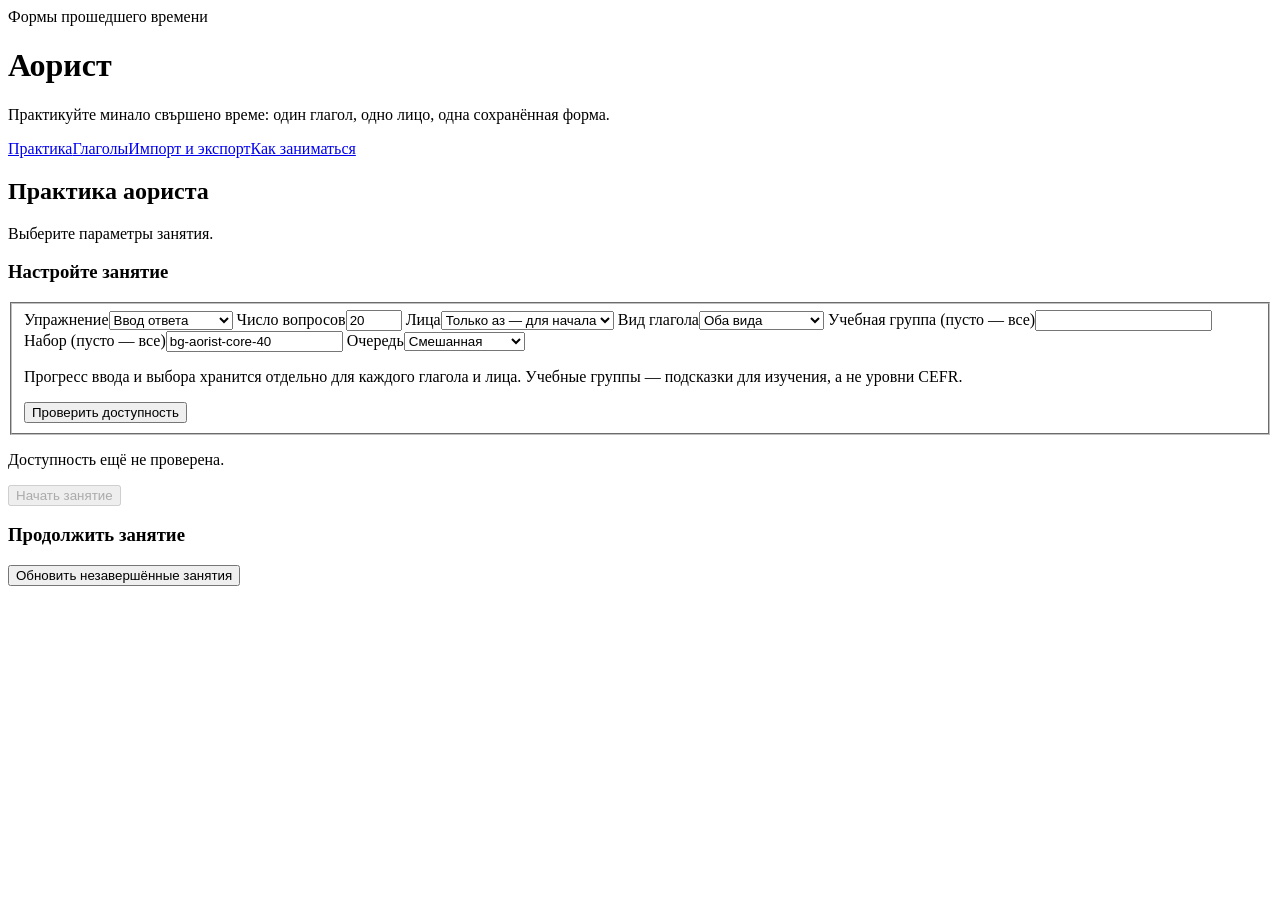
==== src/main/resources/static/aorist.html @ 810a6dee "Add Russian aorist web management and practice interface" ====
<!doctype html>
<html lang="ru">
<head>
  <meta charset="UTF-8"><meta name="viewport" content="width=device-width, initial-scale=1">
  <title>Аорист — Болгарский тренажёр</title>
  <link rel="stylesheet" href="/css/styles.css"><link rel="stylesheet" href="/css/pronunciation.css"><link rel="stylesheet" href="/css/aorist.css">
  <script type="module" src="/js/layout.js"></script><script type="module" src="/js/aorist.js"></script>
</head>
<body><main class="practice-page aorist-page">
  <span class="badge">Формы прошедшего времени</span><h1>Аорист</h1>
  <p class="intro">Практикуйте минало свършено време: один глагол, одно лицо, одна сохранённая форма.</p>
  <nav class="aorist-tabs toolbar" aria-label="Разделы аориста"><a href="#practice" data-view="practice">Практика</a><a href="#verbs" data-view="verbs">Глаголы</a><a href="#import" data-view="import">Импорт и экспорт</a><a href="#help" data-view="help">Как заниматься</a></nav>
  <datalist id="aorist-datasets"></datalist><datalist id="aorist-groups"></datalist>
  <p id="aorist-storage-note" class="note" hidden>Сохранение в браузере недоступно. Занятия хранятся на сервере; сохраните адрес занятия. Несохранённый ввод останется только на этой странице.</p>
  <p id="aorist-catalog-message" role="status" aria-live="polite"></p><button id="aorist-catalog-retry" type="button" class="secondary" hidden>Повторить загрузку наборов</button>

  <section data-panel="practice" aria-labelledby="aorist-practice-title">
    <h2 id="aorist-practice-title" class="view-title" tabindex="-1">Практика аориста</h2>
    <p id="ap-message" role="status" aria-live="polite" tabindex="-1">Выберите параметры занятия.</p><button id="ap-retry" type="button" class="secondary" hidden>Повторить запрос</button>
    <section id="ap-settings" class="panel">
      <h3>Настройте занятие</h3>
      <form id="ap-options"><fieldset id="ap-option-fields"><div class="aorist-grid">
        <label>Упражнение<select id="ap-type"><option value="TYPED">Ввод ответа</option><option value="MULTIPLE_CHOICE">Выбор варианта</option></select></label>
        <label>Число вопросов<input id="ap-size" type="number" min="1" max="100" value="20" required></label>
        <label>Лица<select id="ap-person-mode"><option value="AZ">Только аз — для начала</option><option value="SELECTED">Выбранные лица</option><option value="ALL">Все шесть лиц</option></select></label>
        <label>Вид глагола<select id="ap-aspect"><option value="">Оба вида</option><option value="imperfective">Несовершенный</option><option value="perfective">Совершенный</option></select></label>
        <label>Учебная группа (пусто — все)<input id="ap-group" list="aorist-groups" maxlength="100"></label>
        <label>Набор (пусто — все)<input id="ap-dataset" list="aorist-datasets" maxlength="100" value="bg-aorist-core-40" autocapitalize="off" spellcheck="false"></label>
        <label>Очередь<select id="ap-scope"><option value="MIXED">Смешанная</option><option value="NEW">Новые</option><option value="DUE">Пора повторить</option></select></label>
      </div><fieldset id="ap-person-fields" class="aorist-persons" hidden><legend>Какие лица практиковать</legend>
        <label><input name="ap-person" type="checkbox" value="1sg" checked>аз — я</label><label><input name="ap-person" type="checkbox" value="2sg">ти — ты</label><label><input name="ap-person" type="checkbox" value="3sg">той/тя/то — он/она/оно</label>
        <label><input name="ap-person" type="checkbox" value="1pl">ние — мы</label><label><input name="ap-person" type="checkbox" value="2pl">вие — вы</label><label><input name="ap-person" type="checkbox" value="3pl">те — они</label>
      </fieldset><p class="note">Прогресс ввода и выбора хранится отдельно для каждого глагола и лица. Учебные группы — подсказки для изучения, а не уровни CEFR.</p><button type="submit">Проверить доступность</button></fieldset></form>
      <p id="ap-availability" role="status" aria-live="polite">Доступность ещё не проверена.</p><button id="ap-start" type="button" disabled>Начать занятие</button>
      <section class="aorist-resume" aria-labelledby="ap-resume-title"><h3 id="ap-resume-title">Продолжить занятие</h3><button id="ap-resume-last" type="button" class="secondary" hidden>Открыть сохранённое занятие</button><p id="ap-sessions-message" role="status" aria-live="polite"></p><div id="ap-sessions"></div><button id="ap-sessions-refresh" type="button" class="secondary">Обновить незавершённые занятия</button></section>
    </section>
    <section id="ap-training" class="panel" hidden aria-labelledby="ap-prompt" aria-busy="false">
      <div class="section-heading"><p id="ap-position"></p><button id="ap-end" type="button" class="secondary">Завершить досрочно</button></div><progress id="ap-progress" max="1" value="0" aria-label="Прогресс занятия"></progress>
      <p id="ap-mode" class="badge"></p><h2 id="ap-prompt" class="aorist-prompt"><span id="ap-lemma" lang="bg"></span> — <span id="ap-meaning"></span></h2>
      <p class="aorist-instruction">Время: <strong id="ap-tense" lang="bg"></strong></p><p class="aorist-instruction">Лицо: <strong id="ap-person" lang="bg"></strong></p><p id="ap-answer-scope" class="note"></p><div id="ap-source-audio"></div>
      <form id="ap-answer-form"><div id="ap-typed"><label for="ap-answer">Форма на болгарском</label><input id="ap-answer" lang="bg" maxlength="4000" autocomplete="off" autocapitalize="off" spellcheck="false" aria-describedby="ap-keyboard-help"></div>
        <fieldset id="ap-choices" hidden><legend>Выберите форму для указанного глагола, времени и лица</legend><div id="ap-choice-options"></div><p id="ap-choice-notice" class="note"></p></fieldset>
        <p id="ap-keyboard-help" class="note">Enter — проверить; после обратной связи Enter — дальше. В вариантах используйте Tab и стрелки.</p>
        <div class="toolbar"><button id="ap-submit" type="submit">Проверить</button><button id="ap-reveal" type="button" class="secondary">Показать ответ</button></div>
      </form><p id="ap-reveal-help" class="note">Раскрытие не даёт правильного ответа в статистике: серия сбрасывается, повторение назначается через день в этом типе упражнения.</p>
      <section id="ap-feedback" class="aorist-feedback" hidden aria-live="polite" aria-labelledby="ap-feedback-title"><h3 id="ap-feedback-title"></h3><p id="ap-submitted"></p><p id="ap-correct" lang="bg"></p><p id="ap-alternatives" lang="bg"></p><p id="ap-explanation"></p><div id="ap-answer-audio"></div><div id="ap-details"></div><button id="ap-next" type="button">Дальше</button></section>
    </section>
    <section id="ap-results" class="panel" hidden><h2 id="ap-results-title" tabindex="-1">Результаты занятия</h2><p id="ap-result-counts"></p><p id="ap-result-accuracy"></p><h3>Ошибки и раскрытые ответы</h3><div id="ap-mistakes"></div><details><summary>Все вопросы</summary><div id="ap-all-results"></div></details><button id="ap-new" type="button">Новое занятие</button></section>
    <section id="aorist-voice-settings" class="panel" aria-label="Озвучивание"></section>
  </section>

  <section data-panel="verbs" hidden aria-labelledby="av-title">
    <div class="section-heading"><h2 id="av-title" class="view-title" tabindex="-1">Глаголы и формы</h2><button id="av-create" type="button">Добавить глагол</button></div>
    <section id="av-editor" class="panel" hidden><h3 id="av-editor-title">Новый глагол</h3><form id="av-form"><fieldset id="av-editor-fields"><div class="aorist-grid">
      <label>Код набора<input id="av-dataset" list="aorist-datasets" maxlength="100" required autocapitalize="off" spellcheck="false"></label><label>Идентификатор записи в наборе<input id="av-external" maxlength="100" required autocapitalize="off" spellcheck="false"></label>
      <label>Словарная форма<input id="av-lemma" lang="bg" maxlength="255" required spellcheck="false"></label><label>Русское значение<input id="av-russian" maxlength="1000" required></label>
      <label>Вид<select id="av-aspect"><option value="imperfective">Несовершенный</option><option value="perfective">Совершенный</option></select></label><label>Частица<select id="av-particle"><option value="">Нет</option><option>се</option><option>си</option></select></label>
      <label>Учебная группа<input id="av-group" list="aorist-groups" maxlength="100" required></label>
    </div><fieldset><legend>Аорист: допустимые ответы, по одному на строке</legend><p class="note">Заполните все шесть лиц явно. Формы не вычисляются из словарной формы. Для возвратных глаголов сохраните се/си после глагола.</p><div id="av-forms" class="aorist-grid"></div></fieldset>
    <label>Пояснение<textarea id="av-note" maxlength="4000" rows="3"></textarea></label><fieldset><legend>Источник</legend><div class="aorist-grid"><label>Название<input id="av-source-title" maxlength="1000" required></label><label>Ссылка<input id="av-source-url" type="url" maxlength="2048" required></label><label>Раздел<input id="av-source-section" maxlength="1000" value="Минало свършено време" required></label><label>Дата проверки, указанная вами<input id="av-source-date" type="date" required></label></div></fieldset>
    <label class="aorist-check"><input id="av-new-dataset" type="checkbox">Создать новый набор</label><div id="av-metadata" hidden><p class="note">Для нового набора задайте данные источника. Для существующего набора они изменяются через импорт.</p><div class="aorist-grid"><label>Ревизия набора<input id="av-revision" type="number" min="1" max="2147483647" value="1"></label><label>Дата набора<input id="av-created" type="date"></label></div><label>Примечания набора — по одному на строке<textarea id="av-root-notes" rows="2"></textarea></label></div>
    <div class="toolbar"><button type="submit">Сохранить глагол</button><button id="av-cancel" type="button" class="secondary">Отмена</button></div></fieldset></form><p id="av-editor-message" role="status" aria-live="polite" tabindex="-1"></p><button id="av-save-retry" type="button" class="secondary" hidden>Проверить сохранение и повторить</button><button id="av-reload" type="button" class="secondary" hidden>Загрузить актуальную запись</button></section>
    <section class="panel"><form id="av-filters"><fieldset id="av-filter-fields" class="aorist-grid"><label class="aorist-wide">Поиск по глаголам, формам и значениям<input id="av-query" type="search" maxlength="255" placeholder="Например, четохме или читать"></label>
      <label>Набор (пусто — все)<input id="av-filter-dataset" list="aorist-datasets" maxlength="100"></label><label>Учебная группа<input id="av-filter-group" list="aorist-groups" maxlength="100"></label><label>Вид<select id="av-filter-aspect"><option value="">Оба вида</option><option value="imperfective">Несовершенный</option><option value="perfective">Совершенный</option></select></label>
      <label>Частица<select id="av-filter-particle"><option value="">Все</option><option value="none">Без частицы</option><option>се</option><option>си</option></select></label><label>Записи<select id="av-filter-archive"><option value="false">Активные</option><option value="true">Архив</option></select></label><label>На странице<select id="av-filter-size"><option>10</option><option selected>20</option><option>50</option></select></label><button type="submit">Найти</button>
    </fieldset></form></section><p id="av-message" role="status" aria-live="polite" tabindex="-1"></p><button id="av-retry" type="button" class="secondary" hidden>Повторить загрузку</button><div id="av-list" class="aorist-list" aria-busy="false"></div><nav class="pagination" aria-label="Страницы глаголов"><button id="av-previous" type="button" class="secondary" disabled>Назад</button><span id="av-page"></span><button id="av-next" type="button" class="secondary" disabled>Далее</button></nav><p class="note">Архив сохраняет формы и историю. Архивные записи не входят в новые занятия, но уже начатое занятие можно закончить.</p>
  </section>

  <section data-panel="import" hidden aria-labelledby="ai-title"><h2 id="ai-title" class="view-title" tabindex="-1">Импорт и экспорт аориста</h2>
    <section class="panel"><h3>1. Выберите JSON</h3><p>Отдельный формат аориста, версия 1. UTF-8, до 1 МБ. Предпросмотр не меняет данные. Импорт слов, предложений и видовых пар выполняется в их разделах.</p><form id="ai-upload"><fieldset id="ai-upload-fields"><label for="ai-file">Файл с глаголами и шестью массивами форм</label><input id="ai-file" type="file" accept=".json,application/json"><button type="submit">Предпросмотр</button></fieldset></form><p id="ai-message" role="status" aria-live="polite" tabindex="-1"></p><button id="ai-retry" type="button" class="secondary" hidden>Повторить подтверждение</button></section>
    <section id="ai-preview" class="panel" hidden aria-busy="false"><h3>2. Проверьте и выберите записи</h3><p id="ai-metadata"></p><div id="ai-root-notes"></div><div id="ai-errors"></div><div id="ai-warnings"></div><p id="ai-count" role="status" aria-live="polite"></p><fieldset id="ai-preview-fields"><div class="toolbar"><button id="ai-select-new" type="button" class="secondary">Выбрать новые</button><button id="ai-select-unchanged" type="button" class="secondary">Выбрать без изменений</button><button id="ai-select-none" type="button" class="secondary">Снять выбор</button></div><p class="note">Обновления изначально не выбраны. Сравните «Было / Будет», затем отметьте нужные записи.</p><div id="ai-rows"></div><label id="ai-downgrade-label" class="aorist-check" hidden><input id="ai-downgrade" type="checkbox">Разрешаю импорт показанной более ранней ревизии источника</label></fieldset><nav class="pagination" aria-label="Страницы предпросмотра"><button id="ai-previous" type="button" class="secondary">Назад</button><span id="ai-page"></span><button id="ai-next" type="button" class="secondary">Далее</button></nav><button id="ai-confirm" type="button" disabled>Подтвердить выбранные записи</button></section>
    <section id="ai-result" class="panel" hidden><h3>Импорт завершён</h3><p id="ai-summary"></p><ul id="ai-outcomes"></ul><a href="#verbs">Открыть глаголы</a> · <a href="#practice">Перейти к практике</a></section>
    <section class="panel"><h3>Экспорт учебного материала</h3><p>Только глаголы, формы и сведения об источнике. Прогресс, занятия и архивный статус не входят в JSON. Это не резервная копия. Ревизия остаётся ревизией последнего источника, даже после ваших правок.</p><form id="ae-form"><fieldset id="ae-fields" class="aorist-grid"><label>Код набора<input id="ae-dataset" list="aorist-datasets" value="bg-aorist-core-40" maxlength="100" required></label><label>Какие записи<select id="ae-scope"><option value="active">Активные</option><option value="archived">Архивные</option><option value="all">Все, включая архив</option></select></label><button type="submit">Скачать JSON</button></fieldset></form><p id="ae-message" role="status" aria-live="polite"></p></section>
  </section>

  <section data-panel="help" hidden aria-labelledby="ah-title"><h2 id="ah-title" class="view-title" tabindex="-1">Как заниматься</h2><div class="panel">
    <h3>Время и вид — разные вещи</h3><p>Аорист — минало свършено време изъявительного наклонения. Он есть и у несовершенных, и у совершенных глаголов. <span lang="bg">Чета → четох</span> и <span lang="bg">прочета → прочетох</span> — отдельные учебные записи. Аорист сам по себе не означает, что результат обязательно достигнут: <span lang="bg">четох</span> не гарантирует, что текст дочитан.</p>
    <h3>Словарная форма и шесть лиц</h3><p>Заглавная форма — первое лицо единственного числа настоящего времени в словарной записи. Мы просим явно сохранённую форму аориста для аз, ти, той/тя/то, ние, вие или те. Род не добавляет отдельные формы. Формы для ти и той/тя/то часто совпадают; выбирайте ответ для указанного глагола и лица, а не угадывайте лицо по одной форме.</p>
    <h3>Частицы се и си</h3><p>Лицо показано отдельно. В поле ответа вводите изолированную форму без местоимения: <span lang="bg">облякох се</span>. Не соединяйте метку лица с ответом: полное предложение с подлежащим будет <span lang="bg">Аз се облякох</span>. Частица важна для значения; не удаляйте и не переставляйте её в учебном ответе.</p>
    <h3>Формы могут совпадать</h3><p>Некоторые формы аориста и имперфекта совпадают по написанию. Здесь упражнение задаёт время заранее и проверяет формы этой карточки. Мы не выводим спряжение из одного окончания и не тренируем выбор времени в контексте предложения.</p>
    <h3>Проверка и повторение</h3><p>Принимаются сохранённые варианты нужного лица. Регистр, повторные пробелы и обычные комбинируемые ударения не мешают проверке; и, й и ѝ различаются. «Не совпало» относится к ответам карточки, а не ко всем возможным болгарским формам. Группы — учебные ярлыки, не CEFR и не универсальные классы спряжения.</p><p>Ввод и выбор имеют отдельный прогресс. После раскрытия правильный ответ не засчитывается, серия сбрасывается, повтор назначается через день. Непроверенные вопросы при досрочном завершении не меняют расписание.</p>
    <h3>Пояснения и озвучивание</h3><p>После ответа доступны принятые варианты. Если в занятии есть ещё вопросы этого глагола, полная таблица и заметка остаются скрытыми до ответа или раскрытия этих вопросов. Озвучивание включается только по вашей кнопке; отсутствие болгарского голоса не мешает учиться.</p><p>Набор содержит сведения об источниках, но не прошёл независимую лингвистическую проверку. Формы и варианты ограничены учебными записями. Упражнений с пропусками в предложениях здесь нет.</p>
  </div></section>
  <noscript>Для работы раздела включите JavaScript. Данные хранятся в локальном приложении.</noscript>
</main></body></html>
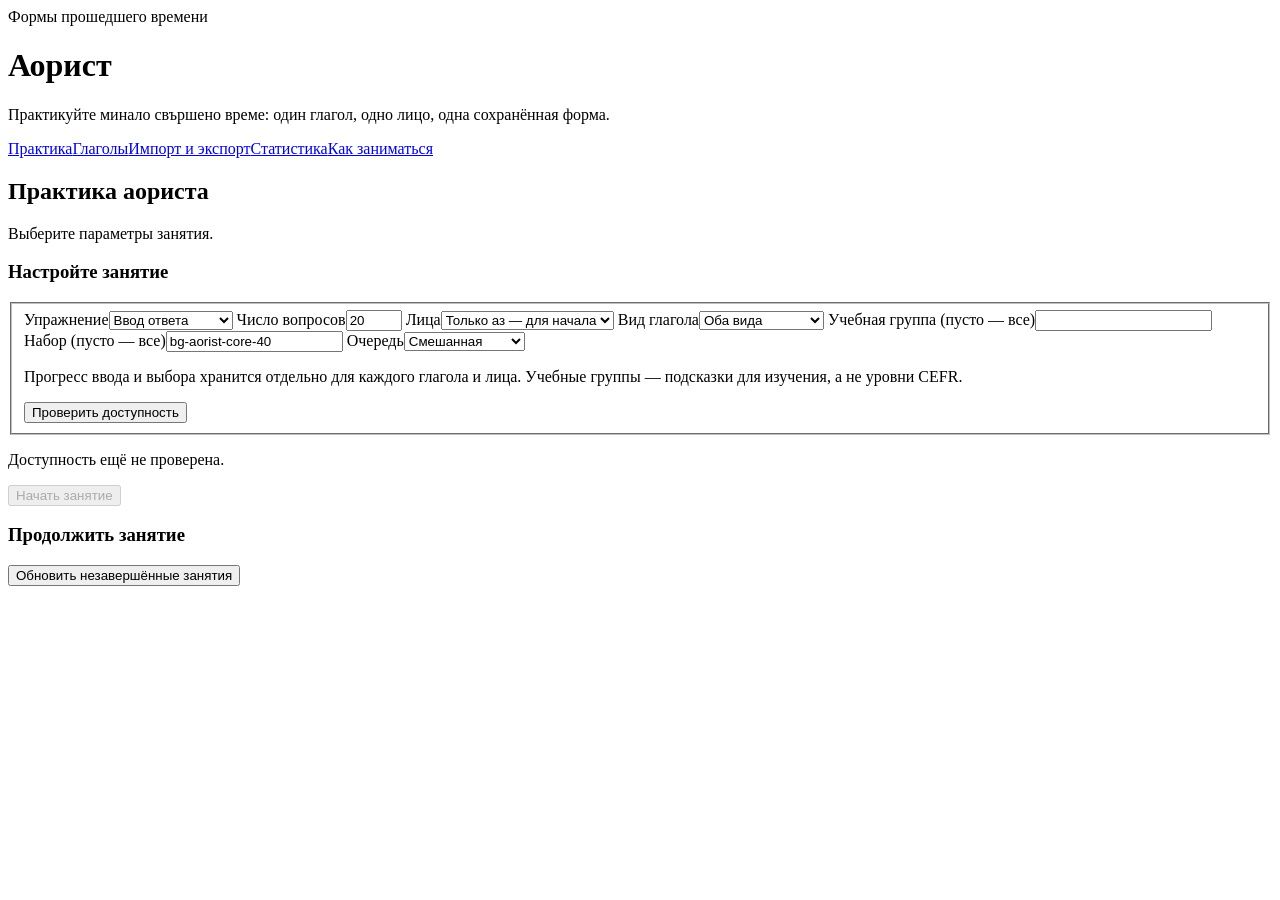
==== commit e53b4d7b: "Integrate independent aorist statistics and final verification" ====
--- a/src/main/resources/static/aorist.html
+++ b/src/main/resources/static/aorist.html
@@ -9,11 +9,18 @@
 <body><main class="practice-page aorist-page">
   <span class="badge">Формы прошедшего времени</span><h1>Аорист</h1>
   <p class="intro">Практикуйте минало свършено време: один глагол, одно лицо, одна сохранённая форма.</p>
-  <nav class="aorist-tabs toolbar" aria-label="Разделы аориста"><a href="#practice" data-view="practice">Практика</a><a href="#verbs" data-view="verbs">Глаголы</a><a href="#import" data-view="import">Импорт и экспорт</a><a href="#help" data-view="help">Как заниматься</a></nav>
+  <nav class="aorist-tabs toolbar" aria-label="Разделы аориста"><a href="#practice" data-view="practice">Практика</a><a href="#verbs" data-view="verbs">Глаголы</a><a href="#import" data-view="import">Импорт и экспорт</a><a href="#statistics" data-view="statistics">Статистика</a><a href="#help" data-view="help">Как заниматься</a></nav>
   <datalist id="aorist-datasets"></datalist><datalist id="aorist-groups"></datalist>
   <p id="aorist-storage-note" class="note" hidden>Сохранение в браузере недоступно. Занятия хранятся на сервере; сохраните адрес занятия. Несохранённый ввод останется только на этой странице.</p>
   <p id="aorist-catalog-message" role="status" aria-live="polite"></p><button id="aorist-catalog-retry" type="button" class="secondary" hidden>Повторить загрузку наборов</button>
 
+  <section data-panel="statistics" aria-labelledby="as-title" hidden>
+    <h2 id="as-title" class="view-title" tabindex="-1">Статистика аориста</h2>
+    <p class="note">Только аорист. Ввод ответа и выбор варианта учитываются отдельно. История включает архивные глаголы и незавершённые занятия. Раскрытия и пропуски не входят в число ответов или верных ответов.</p>
+    <form id="as-filter" class="toolbar"><label>Набор (пусто — все)<input id="as-dataset" list="aorist-datasets" maxlength="100" autocapitalize="off" spellcheck="false"></label><button id="as-refresh" type="submit">Обновить</button></form>
+    <p id="as-message" role="status" aria-live="polite"></p>
+    <div id="as-content" aria-busy="false"></div>
+  </section>
   <section data-panel="practice" aria-labelledby="aorist-practice-title">
     <h2 id="aorist-practice-title" class="view-title" tabindex="-1">Практика аориста</h2>
     <p id="ap-message" role="status" aria-live="polite" tabindex="-1">Выберите параметры занятия.</p><button id="ap-retry" type="button" class="secondary" hidden>Повторить запрос</button>
